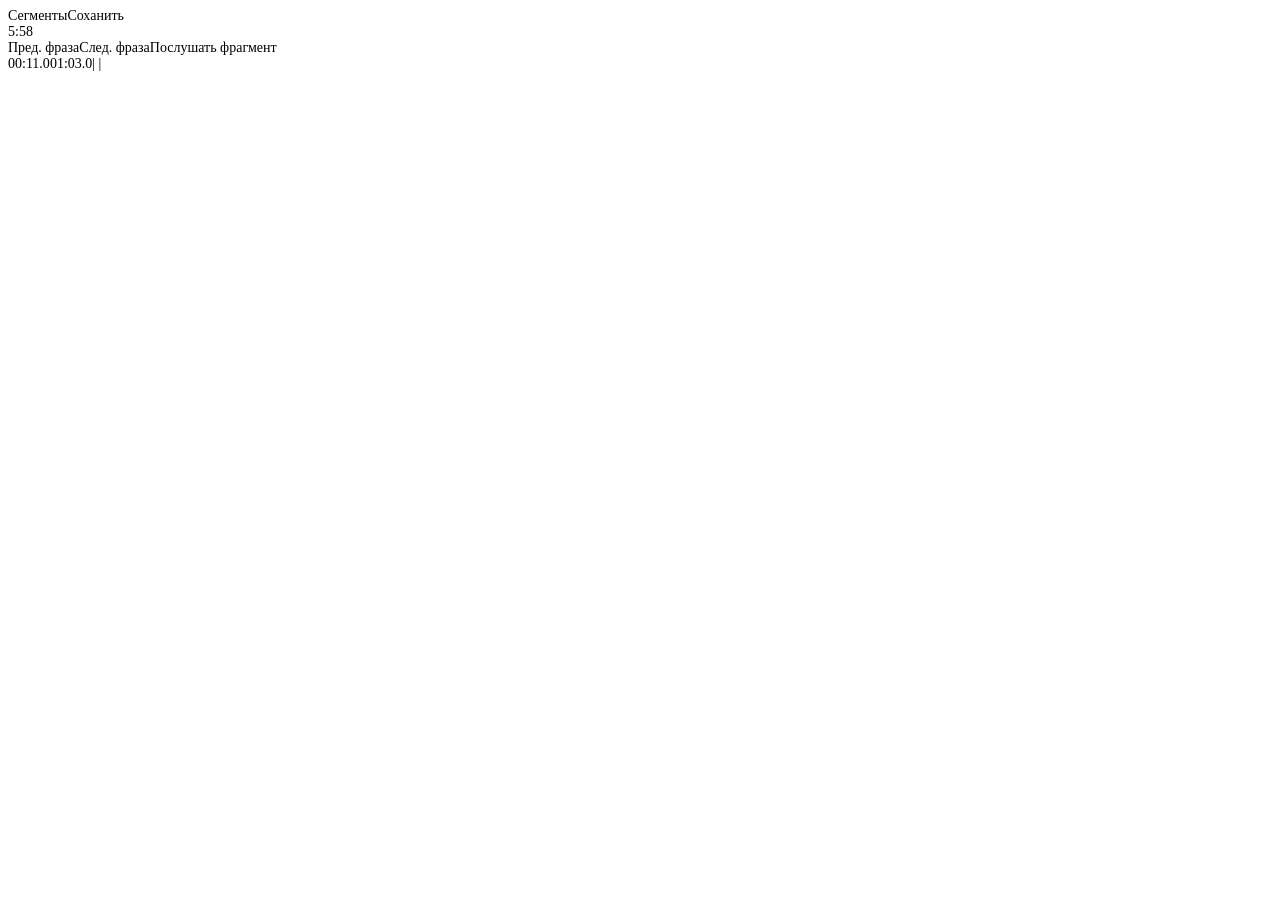
==== design/index_2.html @ 9ed53b81 "design: добавил второй экран" ====
<!DOCTYPE html><html><head><link href="https://fonts.googleapis.com/css?family=Inter&display=swap" rel="stylesheet" /><link href="./css/main.css" rel="stylesheet" /><title>Document</title></head><body><div class="v11_83"><div class="v11_84"></div><span class="v11_86">Сегменты</span><span class="v11_87">Соханить</span><div class="v11_89"></div><div class="v11_90"><div class="v11_91"><div class="v11_92"></div><div class="v11_93"></div><div class="v11_94"></div><div class="v11_95"></div><div class="v11_96"></div><div class="v11_97"></div><div class="v11_98"></div><div class="v11_99"></div></div><div class="v11_100"><div class="v11_101"></div><div class="v11_102"></div><div class="v11_103"></div><div class="v11_104"></div><div class="v11_105"></div><div class="v11_106"></div><div class="v11_107"></div><div class="v11_108"></div></div></div><div class="name"></div><span class="v11_110">5:58</span><div class="v11_113"></div><div class="v11_114"></div><div class="v11_115"></div><div class="v11_116"></div><div class="v11_117"></div><span class="v11_121">Пред. фраза</span><span class="v11_122">След. фраза</span><span class="v11_123">Послушать фрагмент</span><div class="name"></div><div class="v20_148"></div><div class="v20_150"></div><span class="v20_152">00:11.0</span><span class="v20_154">01:03.0</span><span class="v20_156">|
|</span></div></body></html>
---- design/css/main.css ----
* {
  box-sizing: border-box;
}
body {
  font-size: 14px;
}
.v1_1540 {
  width: 393px;
  height: 873px;
  background: rgba(15,18,25,1);
  opacity: 1;
  position: absolute;
  top: 0px;
  left: 0px;
  overflow: hidden;
}
.v1_1541 {
  width: 393px;
  height: 40px;
  background: rgba(217,217,217,1);
  opacity: 1;
  position: absolute;
  top: 0px;
  left: 0px;
  overflow: hidden;
}
.v1_1542 {
  width: 140px;
  color: rgba(255,249,249,1);
  position: absolute;
  top: 98px;
  left: 130px;
  font-family: Inter;
  font-weight: Bold;
  font-size: 20px;
  opacity: 1;
  text-align: left;
}
.v3_2 {
  width: 76px;
  color: rgba(255,255,255,1);
  position: absolute;
  top: 60px;
  left: 3px;
  font-family: Inter;
  font-weight: Regular;
  font-size: 20px;
  opacity: 1;
  text-align: left;
}
.v3_4 {
  width: 76px;
  color: rgba(255,255,255,1);
  position: absolute;
  top: 60px;
  left: 316px;
  font-family: Inter;
  font-weight: Regular;
  font-size: 20px;
  opacity: 1;
  text-align: left;
}
.v3_5 {
  width: 228px;
  color: rgba(255,255,255,1);
  position: absolute;
  top: 120px;
  left: 82px;
  font-family: Inter;
  font-weight: Bold;
  font-size: 48px;
  opacity: 1;
  text-align: left;
}
.v3_6 {
  width: 361px;
  height: 100px;
  background: linear-gradient(rgba(42,47,63,1), rgba(26,30,42,1));
  opacity: 1;
  position: absolute;
  top: 200px;
  left: 16px;
  border-top-left-radius: 16px;
  border-top-right-radius: 16px;
  border-bottom-left-radius: 16px;
  border-bottom-right-radius: 16px;
  overflow: hidden;
}
.v3_33 {
  width: 153px;
  height: 54px;
  background: url("../images/v3_33.png");
  background-repeat: no-repeat;
  background-position: center center;
  background-size: cover;
  margin: 6px;
  opacity: 1;
  position: absolute;
  top: 222px;
  left: 119px;
  overflow: hidden;
}
.v3_22 {
  width: 73px;
  height: 54px;
  background: url("../images/v3_22.png");
  background-repeat: no-repeat;
  background-position: center center;
  background-size: cover;
  opacity: 1;
  position: absolute;
  top: 0px;
  left: 0px;
  overflow: hidden;
}
.v3_7 {
  width: 4px;
  height: 40px;
  background: linear-gradient(rgba(76,175,80,1), rgba(92,175,145,1));
  opacity: 1;
  position: absolute;
  top: 4px;
  left: 0px;
  overflow: hidden;
}
.v3_8 {
  width: 4px;
  height: 28px;
  background: linear-gradient(rgba(76,175,80,1), rgba(92,175,145,1));
  opacity: 1;
  position: absolute;
  top: 12px;
  left: 11px;
  overflow: hidden;
}
.v3_10 {
  width: 4px;
  height: 52px;
  background: linear-gradient(rgba(76,175,80,1), rgba(92,175,145,1));
  opacity: 1;
  position: absolute;
  top: 0px;
  left: 20px;
  overflow: hidden;
}
.v3_12 {
  width: 4px;
  height: 36px;
  background: linear-gradient(rgba(76,175,80,1), rgba(92,175,145,1));
  opacity: 1;
  position: absolute;
  top: 6px;
  left: 30px;
  overflow: hidden;
}
.v3_14 {
  width: 4px;
  height: 44px;
  background: linear-gradient(rgba(76,175,80,1), rgba(92,175,145,1));
  opacity: 1;
  position: absolute;
  top: 6px;
  left: 41px;
  overflow: hidden;
}
.v3_16 {
  width: 4px;
  height: 24px;
  background: linear-gradient(rgba(76,175,80,1), rgba(92,175,145,1));
  opacity: 1;
  position: absolute;
  top: 14px;
  left: 49px;
  overflow: hidden;
}
.v3_18 {
  width: 4px;
  height: 48px;
  background: linear-gradient(rgba(76,175,80,1), rgba(92,175,145,1));
  opacity: 1;
  position: absolute;
  top: 6px;
  left: 60px;
  overflow: hidden;
}
.v3_20 {
  width: 4px;
  height: 32px;
  background: linear-gradient(rgba(76,175,80,1), rgba(92,175,145,1));
  opacity: 1;
  position: absolute;
  top: 12px;
  left: 69px;
  overflow: hidden;
}
.v3_23 {
  width: 74px;
  height: 53px;
  background: url("../images/v3_23.png");
  background-repeat: no-repeat;
  background-position: center center;
  background-size: cover;
  opacity: 1;
  position: absolute;
  top: 1px;
  left: 79px;
  overflow: hidden;
}
.v3_24 {
  width: 4px;
  height: 40px;
  background: linear-gradient(rgba(76,175,80,1), rgba(92,175,145,1));
  opacity: 1;
  position: absolute;
  top: 5px;
  left: 0px;
  overflow: hidden;
}
.v3_25 {
  width: 4px;
  height: 28px;
  background: linear-gradient(rgba(76,175,80,1), rgba(92,175,145,1));
  opacity: 1;
  position: absolute;
  top: 15px;
  left: 10px;
  overflow: hidden;
}
.v3_26 {
  width: 4px;
  height: 52px;
  background: linear-gradient(rgba(76,175,80,1), rgba(92,175,145,1));
  opacity: 1;
  position: absolute;
  top: 0px;
  left: 20px;
  overflow: hidden;
}
.v3_27 {
  width: 4px;
  height: 36px;
  background: linear-gradient(rgba(76,175,80,1), rgba(92,175,145,1));
  opacity: 1;
  position: absolute;
  top: 5px;
  left: 30px;
  overflow: hidden;
}
.v3_28 {
  width: 4px;
  height: 44px;
  background: linear-gradient(rgba(76,175,80,1), rgba(92,175,145,1));
  opacity: 1;
  position: absolute;
  top: 5px;
  left: 40px;
  overflow: hidden;
}
.v3_29 {
  width: 4px;
  height: 24px;
  background: linear-gradient(rgba(76,175,80,1), rgba(92,175,145,1));
  opacity: 1;
  position: absolute;
  top: 13px;
  left: 50px;
  overflow: hidden;
}
.v3_30 {
  width: 4px;
  height: 48px;
  background: linear-gradient(rgba(76,175,80,1), rgba(92,175,145,1));
  opacity: 1;
  position: absolute;
  top: 5px;
  left: 60px;
  overflow: hidden;
}
.v3_31 {
  width: 4px;
  height: 32px;
  background: linear-gradient(rgba(76,175,80,1), rgba(92,175,145,1));
  opacity: 1;
  position: absolute;
  top: 11px;
  left: 70px;
  overflow: hidden;
}
.v3_34 {
  width: 64px;
  height: 64px;
  background: linear-gradient(rgba(229,57,53,0), rgba(229,57,53,1));
  opacity: 1;
  position: absolute;
  top: 740px;
  left: 164px;
  border-radius: 50%;
  box-shadow: 0px 4px 12px rgba(0.10196078568696976, 0.11764705926179886, 0.16470588743686676, 0.25);
}
.v7_37 {
  width: 64px;
  color: rgba(0,0,0,1);
  position: absolute;
  top: 7px;
  left: 338px;
  font-family: Inter;
  font-weight: Bold;
  font-size: 20px;
  opacity: 1;
  text-align: left;
}
.v7_39 {
  width: 361px;
  height: 48px;
  background: rgba(255,183,77,1);
  opacity: 1;
  position: absolute;
  top: 320px;
  left: 16px;
  border-top-left-radius: 12px;
  border-top-right-radius: 12px;
  border-bottom-left-radius: 12px;
  border-bottom-right-radius: 12px;
  overflow: hidden;
}
.v7_40 {
  width: 178px;
  color: rgba(0,0,0,1);
  position: absolute;
  top: 332px;
  left: 24px;
  font-family: Inter;
  font-weight: Bold;
  font-size: 20px;
  opacity: 1;
  text-align: left;
}
.v7_41 {
  width: 361px;
  height: 6px;
  background: rgba(42,47,63,1);
  opacity: 1;
  position: absolute;
  top: 400px;
  left: 16px;
  border-top-left-radius: 3px;
  border-top-right-radius: 3px;
  border-bottom-left-radius: 3px;
  border-bottom-right-radius: 3px;
  overflow: hidden;
}
.v7_42 {
  width: 80px;
  height: 6px;
  background: rgba(76,175,80,1);
  opacity: 1;
  position: absolute;
  top: 400px;
  left: 16px;
  border-top-left-radius: 3px;
  border-top-right-radius: 3px;
  border-bottom-left-radius: 3px;
  border-bottom-right-radius: 3px;
  overflow: hidden;
}
.v7_76 {
  width: 120px;
  height: 6px;
  background: rgba(76,175,80,1);
  opacity: 1;
  position: absolute;
  top: 400px;
  left: 100px;
  border-top-left-radius: 3px;
  border-top-right-radius: 3px;
  border-bottom-left-radius: 3px;
  border-bottom-right-radius: 3px;
  overflow: hidden;
}
.v7_78 {
  width: 50px;
  height: 6px;
  background: rgba(76,175,80,1);
  opacity: 1;
  position: absolute;
  top: 400px;
  left: 225px;
  border-top-left-radius: 3px;
  border-top-right-radius: 3px;
  border-bottom-left-radius: 3px;
  border-bottom-right-radius: 3px;
  overflow: hidden;
}
.v7_80 {
  width: 90px;
  height: 6px;
  background: rgba(76,175,80,1);
  opacity: 1;
  position: absolute;
  top: 400px;
  left: 280px;
  border-top-left-radius: 3px;
  border-top-right-radius: 3px;
  border-bottom-left-radius: 3px;
  border-bottom-right-radius: 3px;
  overflow: hidden;
}
.v7_82 {
  width: 32px;
  height: 32px;
  background: linear-gradient(rgba(255,255,255,0.10000000149011612), rgba(229,57,53,1));
  opacity: 1;
  position: absolute;
  top: 756px;
  left: 181px;
  border-radius: 50%;
}
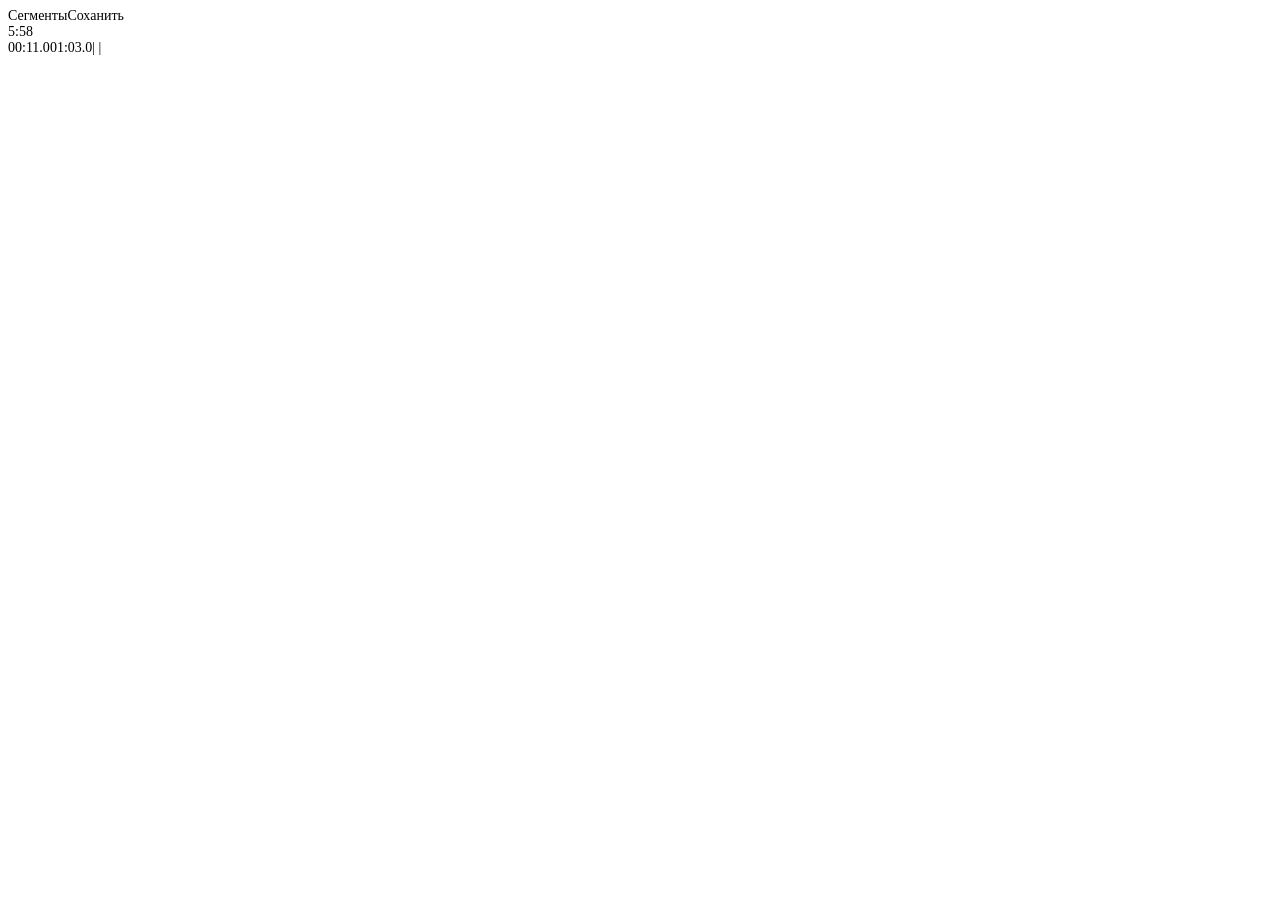
==== commit ab81ce99: "design: обновил экраны" ====
--- a/design/index_2.html
+++ b/design/index_2.html
@@ -1,2 +1,2 @@
-<!DOCTYPE html><html><head><link href="https://fonts.googleapis.com/css?family=Inter&display=swap" rel="stylesheet" /><link href="./css/main.css" rel="stylesheet" /><title>Document</title></head><body><div class="v11_83"><div class="v11_84"></div><span class="v11_86">Сегменты</span><span class="v11_87">Соханить</span><div class="v11_89"></div><div class="v11_90"><div class="v11_91"><div class="v11_92"></div><div class="v11_93"></div><div class="v11_94"></div><div class="v11_95"></div><div class="v11_96"></div><div class="v11_97"></div><div class="v11_98"></div><div class="v11_99"></div></div><div class="v11_100"><div class="v11_101"></div><div class="v11_102"></div><div class="v11_103"></div><div class="v11_104"></div><div class="v11_105"></div><div class="v11_106"></div><div class="v11_107"></div><div class="v11_108"></div></div></div><div class="name"></div><span class="v11_110">5:58</span><div class="v11_113"></div><div class="v11_114"></div><div class="v11_115"></div><div class="v11_116"></div><div class="v11_117"></div><span class="v11_121">Пред. фраза</span><span class="v11_122">След. фраза</span><span class="v11_123">Послушать фрагмент</span><div class="name"></div><div class="v20_148"></div><div class="v20_150"></div><span class="v20_152">00:11.0</span><span class="v20_154">01:03.0</span><span class="v20_156">|
-|</span></div></body></html>+<!DOCTYPE html><html><head><link href="https://fonts.googleapis.com/css?family=Inter&display=swap" rel="stylesheet" /><link href="./css/main.css" rel="stylesheet" /><title>Document</title></head><body><div class="v11_83"><div class="v11_84"></div><span class="v11_86">Сегменты</span><span class="v11_87">Соханить</span><div class="v11_89"></div><div class="v11_90"><div class="v11_91"><div class="v11_92"></div><div class="v11_93"></div><div class="v11_94"></div><div class="v11_95"></div><div class="v11_96"></div><div class="v11_97"></div><div class="v11_98"></div><div class="v11_99"></div></div><div class="v11_100"><div class="v11_101"></div><div class="v11_102"></div><div class="v11_103"></div><div class="v11_104"></div><div class="v11_105"></div><div class="v11_106"></div><div class="v11_107"></div><div class="v11_108"></div></div></div><div class="name"></div><span class="v11_110">5:58</span><div class="v11_113"></div><div class="v11_114"></div><div class="v11_115"></div><div class="v11_116"></div><div class="v11_117"></div><div class="name"></div><div class="v20_148"></div><div class="v20_150"></div><span class="v20_152">00:11.0</span><span class="v20_154">01:03.0</span><span class="v20_156">|
+|</span><div class="v53_23"><div class="v53_22"></div><div class="v53_13"><div class="v53_14"></div><div class="v53_15"></div></div><div class="v53_16"><div class="v53_17"></div><div class="v53_18"></div></div><div class="v53_19"></div><div class="v53_20"></div></div></div></body></html>
--- a/design/css/main.css
+++ b/design/css/main.css
@@ -286,17 +286,6 @@
   left: 70px;
   overflow: hidden;
 }
-.v3_34 {
-  width: 64px;
-  height: 64px;
-  background: linear-gradient(rgba(229,57,53,0), rgba(229,57,53,1));
-  opacity: 1;
-  position: absolute;
-  top: 740px;
-  left: 164px;
-  border-radius: 50%;
-  box-shadow: 0px 4px 12px rgba(0.10196078568696976, 0.11764705926179886, 0.16470588743686676, 0.25);
-}
 .v7_37 {
   width: 64px;
   color: rgba(0,0,0,1);
@@ -349,61 +338,58 @@
   border-bottom-right-radius: 3px;
   overflow: hidden;
 }
-.v7_42 {
-  width: 80px;
-  height: 6px;
-  background: rgba(76,175,80,1);
-  opacity: 1;
-  position: absolute;
-  top: 400px;
-  left: 16px;
-  border-top-left-radius: 3px;
-  border-top-right-radius: 3px;
-  border-bottom-left-radius: 3px;
-  border-bottom-right-radius: 3px;
-  overflow: hidden;
-}
-.v7_76 {
-  width: 120px;
-  height: 6px;
-  background: rgba(76,175,80,1);
-  opacity: 1;
-  position: absolute;
-  top: 400px;
-  left: 100px;
-  border-top-left-radius: 3px;
-  border-top-right-radius: 3px;
-  border-bottom-left-radius: 3px;
-  border-bottom-right-radius: 3px;
-  overflow: hidden;
-}
-.v7_78 {
-  width: 50px;
-  height: 6px;
-  background: rgba(76,175,80,1);
-  opacity: 1;
-  position: absolute;
-  top: 400px;
-  left: 225px;
-  border-top-left-radius: 3px;
-  border-top-right-radius: 3px;
-  border-bottom-left-radius: 3px;
-  border-bottom-right-radius: 3px;
-  overflow: hidden;
-}
-.v7_80 {
-  width: 90px;
-  height: 6px;
-  background: rgba(76,175,80,1);
-  opacity: 1;
-  position: absolute;
-  top: 400px;
-  left: 280px;
-  border-top-left-radius: 3px;
-  border-top-right-radius: 3px;
-  border-bottom-left-radius: 3px;
-  border-bottom-right-radius: 3px;
-  overflow: hidden;
+.v53_3 {
+  width: 393px;
+  height: 65px;
+  background: linear-gradient(rgba(76,175,80,1), rgba(73,54,32,1));
+  margin: 277px;
+  opacity: 1;
+  position: absolute;
+  top: 808px;
+  left: 1px;
+  overflow: hidden;
+}
+.v53_4 {
+  width: 48px;
+  height: 48px;
+  background: rgba(28,27,31,1);
+  opacity: 1;
+  position: absolute;
+  top: 9px;
+  left: 300px;
+}
+.v53_5 {
+  width: 48px;
+  height: 48px;
+  background: rgba(28,27,31,1);
+  opacity: 1;
+  position: absolute;
+  top: 11px;
+  left: 44px;
+}
+.v53_2 {
+  width: 64px;
+  height: 64px;
+  background: url("../images/v53_2.png");
+  background-repeat: no-repeat;
+  background-position: center center;
+  background-size: cover;
+  opacity: 1;
+  position: absolute;
+  top: 1px;
+  left: 164px;
+  overflow: hidden;
+}
+.v3_34 {
+  width: 64px;
+  height: 64px;
+  background: linear-gradient(rgba(229,57,53,0), rgba(229,57,53,1));
+  opacity: 1;
+  position: absolute;
+  top: 0px;
+  left: 0px;
+  border-radius: 50%;
+  box-shadow: 0px 4px 12px rgba(0.10196078568696976, 0.11764705926179886, 0.16470588743686676, 0.25);
 }
 .v7_82 {
   width: 32px;
@@ -411,7 +397,7 @@
   background: linear-gradient(rgba(255,255,255,0.10000000149011612), rgba(229,57,53,1));
   opacity: 1;
   position: absolute;
-  top: 756px;
-  left: 181px;
+  top: 16px;
+  left: 16px;
   border-radius: 50%;
 }
